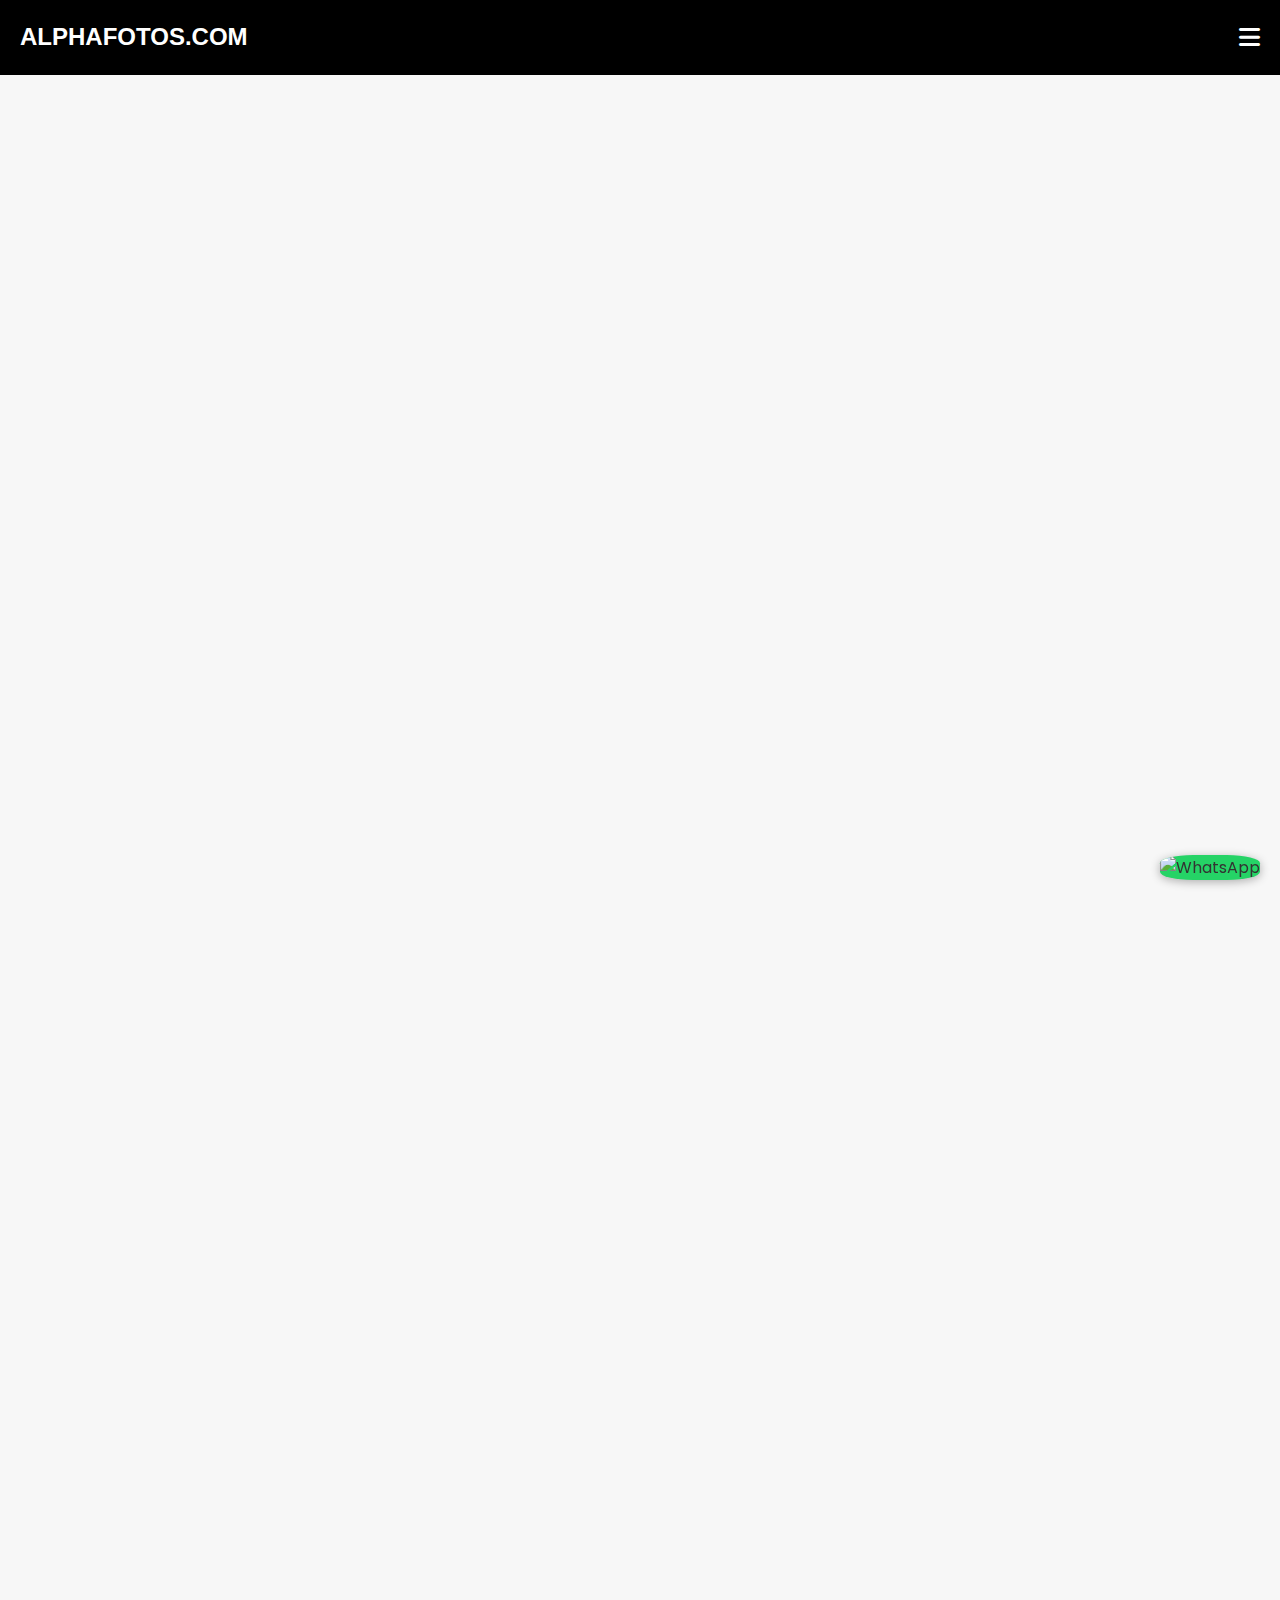
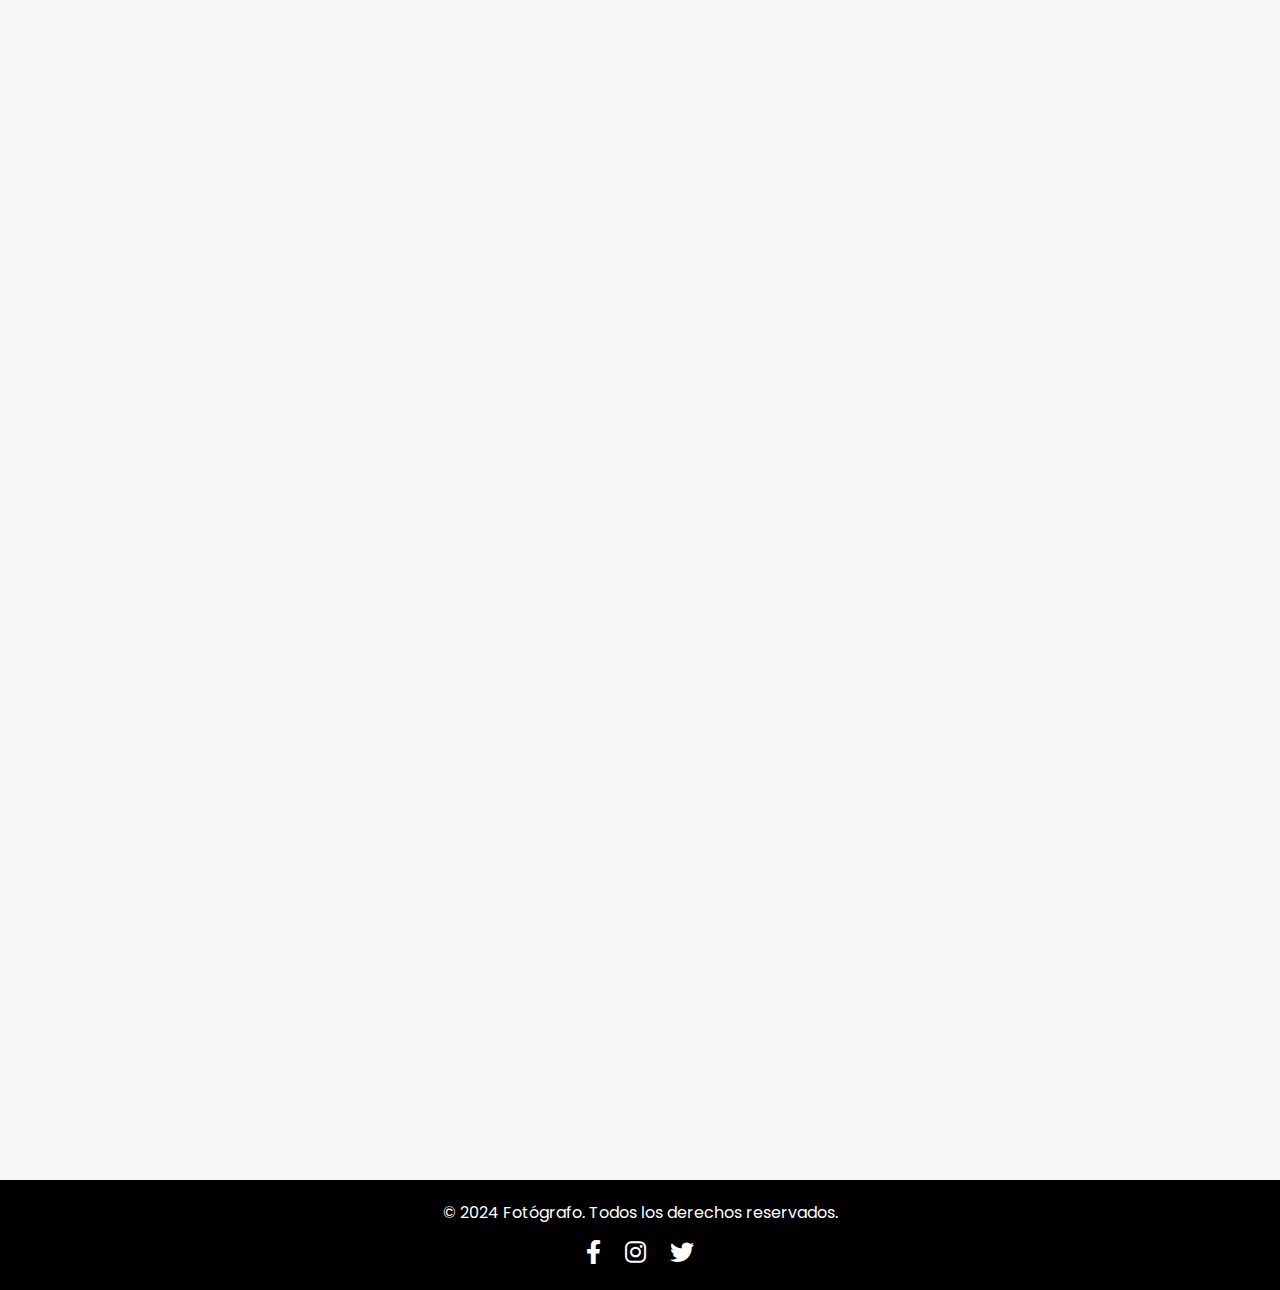
==== astro-paisajes.html @ 2329d7cf "Add files via upload" ====
<!DOCTYPE html>
<html lang="es">
<head>
    <meta charset="UTF-8">
    <meta name="viewport" content="width=device-width, initial-scale=1.0">
    <meta name="description" content="Portafolio de fotografía profesional que incluye bodas, XV años, estudio, embarazo, productos y más. Capturamos momentos únicos con un enfoque artístico.">
    <meta name="keywords" content="fotografía, bodas, XV años, embarazo, productos, portafolio, fotógrafo profesional">
    <meta name="author" content="Fotos Alpha">
    <title>Bodas - Portafolio de Fotografía</title>

    <!-- Cargar fuentes y estilos externos -->
    <link rel="preconnect" href="https://fonts.googleapis.com">
    <link rel="preconnect" href="https://fonts.gstatic.com" crossorigin>
    <link href="https://fonts.googleapis.com/css2?family=Poppins:wght@300;400;600;700&display=swap" rel="stylesheet">
    <link rel="stylesheet" href="https://cdnjs.cloudflare.com/ajax/libs/font-awesome/6.0.0-beta3/css/all.min.css">
    <link rel="stylesheet" href="styles.css">
</head>
<body>
    <header class="navbar">
        <div class="logo">
            <a href="index.html">ALPHAFOTOS.COM</a>
        </div>
        <div class="burger">
            <i class="fas fa-bars"></i>
        </div>
        <nav class="nav-menu">
            <ul>
                <li><a href="index.html">Home</a></li>
                <li><a href="index.html#about">Sobre mí</a></li>
                <li class="portfolio-dropdown">
                    <a href="javascript:void(0)">Portafolio</a>
                    <ul class="submenu">
                        <li><a href="bodas.html">Bodas</a></li>
                        <li><a href="xv.html">XV años</a></li>
                        <li><a href="estudio.html">Estudio</a></li>
                        <li><a href="pregnancy.html">Pregnancy</a></li>
                        <li><a href="productos.html">Productos</a></li>
                        <li><a href="Astro-Paisajes.html">Astro-Paisajes</a></li>
                    </ul>
                </li>
                <li><a href="index.html#contact">Contacto</a></li>
            </ul>
        </nav>
    </header>

    <section id="portfolio" class="portfolio-section">
        <h2 class="section-title">
            <p class="portfolio-intro">Aquí puedes ver una selección de mis trabajos más recientes en esta categoría.</p>
            Astro-Paisajes
        </h2>
        <div class="portfolio-gallery">
            <!-- 12 imágenes organizadas en 4 filas de 3 columnas -->
            <div class="portfolio-item"><img src="Soportes/Astro-Paisajes/Astro-Paisajes-01.jpg" alt="Astro-Paisajes 01"></div>
            <div class="portfolio-item"><img src="Soportes/Astro-Paisajes/Astro-Paisajes-02.jpg" alt="Astro-Paisajes 02"></div>
            <div class="portfolio-item"><img src="Soportes/Astro-Paisajes/Astro-Paisajes-03.jpg" alt="Astro-Paisajes 03"></div>
            <div class="portfolio-item"><img src="Soportes/Astro-Paisajes/Astro-Paisajes-04.jpg" alt="Astro-Paisajes 04"></div>
            <div class="portfolio-item"><img src="Soportes/Astro-Paisajes/Astro-Paisajes-05.jpg" alt="Astro-Paisajes 05"></div>
            <div class="portfolio-item"><img src="Soportes/Astro-Paisajes/Astro-Paisajes-06.jpg" alt="Astro-Paisajes 06"></div>
            <div class="portfolio-item"><img src="Soportes/Astro-Paisajes/Astro-Paisajes-07.jpg" alt="Astro-Paisajes 07"></div>
            <div class="portfolio-item"><img src="Soportes/Astro-Paisajes/Astro-Paisajes-08.jpg" alt="Astro-Paisajes 08"></div>
            <div class="portfolio-item"><img src="Soportes/Astro-Paisajes/Astro-Paisajes-09.jpg" alt="Astro-Paisajes 09"></div>
            <div class="portfolio-item"><img src="Soportes/Astro-Paisajes/Astro-Paisajes-10.jpg" alt="Astro-Paisajes 10"></div>
            <div class="portfolio-item"><img src="Soportes/Astro-Paisajes/Astro-Paisajes-11.jpg" alt="Astro-Paisajes 11"></div>
            <div class="portfolio-item"><img src="Soportes/Astro-Paisajes/Astro-Paisajes-12.jpg" alt="Astro-Paisajes 12"></div>
        </div>
    </section>

    <footer class="footer">
        <div class="container">
            <p>&copy; 2024 Fotógrafo. Todos los derechos reservados.</p>
            <div class="social-icons">
                <a href="#"><i class="fab fa-facebook-f"></i></a>
                <a href="#"><i class="fab fa-instagram"></i></a>
                <a href="#"><i class="fab fa-twitter"></i></a>
            </div>
        </div>
    </footer>

    <script src="script.js" defer></script>

    <!-- Botón de WhatsApp -->
    <a href="https://wa.me/573165327718?text=Hola%20quiero%20más%20información%20sobre%20tus%20servicios%20de%20fotografía." class="whatsapp-button" target="_blank">
        <img src="https://upload.wikimedia.org/wikipedia/commons/6/6b/WhatsApp.svg" alt="WhatsApp" />
    </a>
</body>
</html>
---- styles.css ----
/* Reset básico */
* {
    margin: 0;
    padding: 0;
    box-sizing: border-box;
}

body {
    font-family: 'Poppins', sans-serif;
    color: #333;
    background-color: #f7f7f7;
}

html {
    scroll-padding-top: 90px;
}

a {
    text-decoration: none;
    color: inherit;
}

/* Navegación */
.navbar {
    display: flex;
    justify-content: space-between;
    align-items: center;
    padding: 20px;
    background-color: #000;
    position: fixed;
    width: 100%;
    top: 0;
    z-index: 1000;
}

.navbar .logo a {
    font-family: 'Arial', sans-serif;
    color: #fff;
    font-size: 24px;
    font-weight: 700;
}

.burger {
    display: block;
    color: #fff;
    font-size: 24px;
    cursor: pointer;
}

.nav-menu {
    display: none;
    flex-direction: column;
    align-items: flex-start;
    background-color: #000;
    position: absolute;
    top: 70px;
    right: 20px;
    width: 250px;
    max-height: 400px;
    padding: 20px;
    border-radius: 8px;
    z-index: 999;
    overflow-y: auto;
}

.nav-menu.nav-active {
    display: flex;
}

.nav-menu ul {
    list-style: none;
    width: 100%;
}

.nav-menu ul li {
    margin: 7px 0;
}

.nav-menu ul li a {
    color: #fff;
    font-size: 20px;
    font-weight: 600;
    transition: color 0.3s;
}

.nav-menu ul li a:hover {
    color: #ddd;
}

/* Submenú */
.submenu {
    display: none;
    flex-direction: column;
    margin-top: 5px;
    padding-left: 10px;
}

.submenu li {
    margin: 5px 0;
}

.portfolio-dropdown > a:after {
    content: '▼';
    margin-left: 5px;
    font-size: 0.8em;
}

.portfolio-dropdown.nav-active .submenu {
    display: flex;
}

.submenu li a {
    font-size: 10px;
    padding: 3px 0;
}

/* Sección de héroe */
#hero {
    position: relative;
    text-align: center;
    color: white;
    height: 100vh;
    overflow: hidden;
}

.video-background {
    position: absolute;
    top: 0;
    left: 0;
    width: 100%;
    height: 100%;
    z-index: -1;
}

#bg-video {
    width: 100%;
    height: 100%;
    object-fit: cover;
}

/* Content on top of the video */
.hero-content {
    position: absolute;
    top: 50%;
    left: 50%;
    transform: translate(-50%, -50%);
    text-align: center;
    color: white;
    z-index: 1;
}

.hero-title {
    font-size: 3rem;
    margin-bottom: 20px;
}

.hero-subtitle {
    font-size: 1.5rem;
    margin-bottom: 30px;
}

.btn-primary, .btn-secondary {
    padding: 10px 20px;
    background-color: #007bff;
    color: white;
    text-decoration: none;
    border-radius: 5px;
    font-size: 1.2rem;
    transition: transform 0.3s, background-color 0.3s;
}

.btn-primary:hover, .btn-secondary:hover {
    transform: translateY(-3px);
    background-color: #333;
    color: #fff;
}

/* Animaciones */
@keyframes fadeIn {
    from { opacity: 0; transform: translateY(20px); }
    to { opacity: 1; transform: translateY(0); }
}

/* Sección Sobre mí */
.about-section {
    padding: 50px 20px;
    background-color: #f7f7f7;
}

.about-container {
    display: flex;
    align-items: center;
    gap: 50px;
}

.about-content h2 {
    font-size: 2.5em;
    margin-bottom: 20px;
}

.about-content p {
    font-size: 1.2em;
    text-align: justify;
    margin-bottom: 20px;
}

.about-image img {
    width: 100%;
    border-radius: 10px;
    box-shadow: 0 0 20px rgba(0, 0, 0, 0.1);
}

img {
    -webkit-user-drag: none; 
    -moz-user-drag: none;    
    -o-user-drag: none;      
    user-select: none;       
}

/* Sección Portafolio */

.portfolio-category h2 {
    margin-bottom: 20px;
    font-size: 1.75rem;
    color: #333;
}

.portfolio-section {
    padding: 100px 20px;
    text-align: center;
}

.portfolio-category {
    margin: 50px 0;
    text-align: center;
}

.portfolio-category img {
    width: 80%;
    border-radius: 10px;
    transition: transform 0.5s ease;
    max-width: 500px;
}

.portfolio-category img:hover {
    transform: scale(1.05);
}

.portfolio-gallery {
    display: grid;
    grid-template-columns: repeat(3, 1fr);
    gap: 20px;
    margin-top: 50px;
    justify-content: center;
}

.portfolio-item {
    position: relative;
    overflow: hidden;
    border-radius: 10px;
}

.portfolio-item img {
    width: 100%;
    display: block;
    transition: transform 0.3s ease;
}

.portfolio-item:hover img {
    transform: scale(1.05);
}

/* Sección de contacto */
.contact-section {
    padding: 100px 20px;
    background-color: #f7f7f7;
}

.form-group {
    margin-bottom: 20px;
}

.form-group label {
    display: block;
    font-weight: 600;
    margin-bottom: 5px;
}

.form-group input, .form-group textarea {
    width: 100%;
    padding: 15px;
    border-radius: 5px;
    border: 1px solid #ccc;
    font-size: 1em;
}

.form-group textarea {
    height: 150px;
}

/* Footer */
.footer {
    background-color: #000;
    color: white;
    padding: 20px 0;
    text-align: center;
}

.footer p {
    margin: 0;
}

.footer .social-icons {
    margin-top: 10px;
}

.footer .social-icons a {
    margin: 0 10px;
    color: white;
    font-size: 24px;
    transition: color 0.3s;
}

.footer .social-icons a:hover {
    color: #ddd;
}

/* Media Queries para Ajustes Móviles */
@media (max-width: 768px) {
    .navbar .burger {
        display: block;
    }

    .nav-menu {
        display: none;
        flex-direction: column;
        align-items: flex-start;
        background-color: #000;
        position: absolute;
        top: 70px;
        right: 20px;
        width: 250px;
        max-height: 400px;
        padding: 20px;
        border-radius: 8px;
        z-index: 999;
        overflow-y: auto;
    }

    .nav-menu.nav-active {
        display: flex;
    }

    .nav-menu ul {
        list-style: none;
        width: 100%;
    }

    .nav-menu ul li {
        margin: 5px 0;
    }

    .nav-menu ul li a {
        color: #fff;
        font-size: 20px;
        font-weight: 600;
        transition: color 0.3s;
    }

    .nav-menu ul li a:hover {
        color: #ddd;
    }

    .submenu li a {
        font-size: 10px;
        padding: 3px 0;
    }
}

/* Animation on link click */
a:active {
    color: #f39c12;
    transform: scale(0.98);
}

/* Fade-in effect for sections */
@keyframes fadeInSection {
    from { opacity: 0; transform: translateY(20px); }
    to { opacity: 1; transform: translateY(0); }
}

section {
    opacity: 0;
    animation: fadeInSection 1s ease-in-out forwards;
    animation-delay: 0.2s;
}

section:nth-child(even) {
    animation-delay: 0.4s;
}

/* Botón de WhatsApp */
.whatsapp-button {
    position: fixed;
    bottom: 20px;
    right: 20px;
    z-index: 1000;
    cursor: pointer;
}

.whatsapp-button img {
    width: 50px;
    height: 50px;
    border-radius: 33%;
    box-shadow: 0px 2px 10px rgba(0, 0, 0, 0.3);
    transition: transform 0.3s, box-shadow 0.3s;
    background-color: #25D366;
}

.whatsapp-button img:hover {
    transform: scale(1.1);
    box-shadow: 0px 4px 12px rgba(0, 0, 0, 0.4);
}
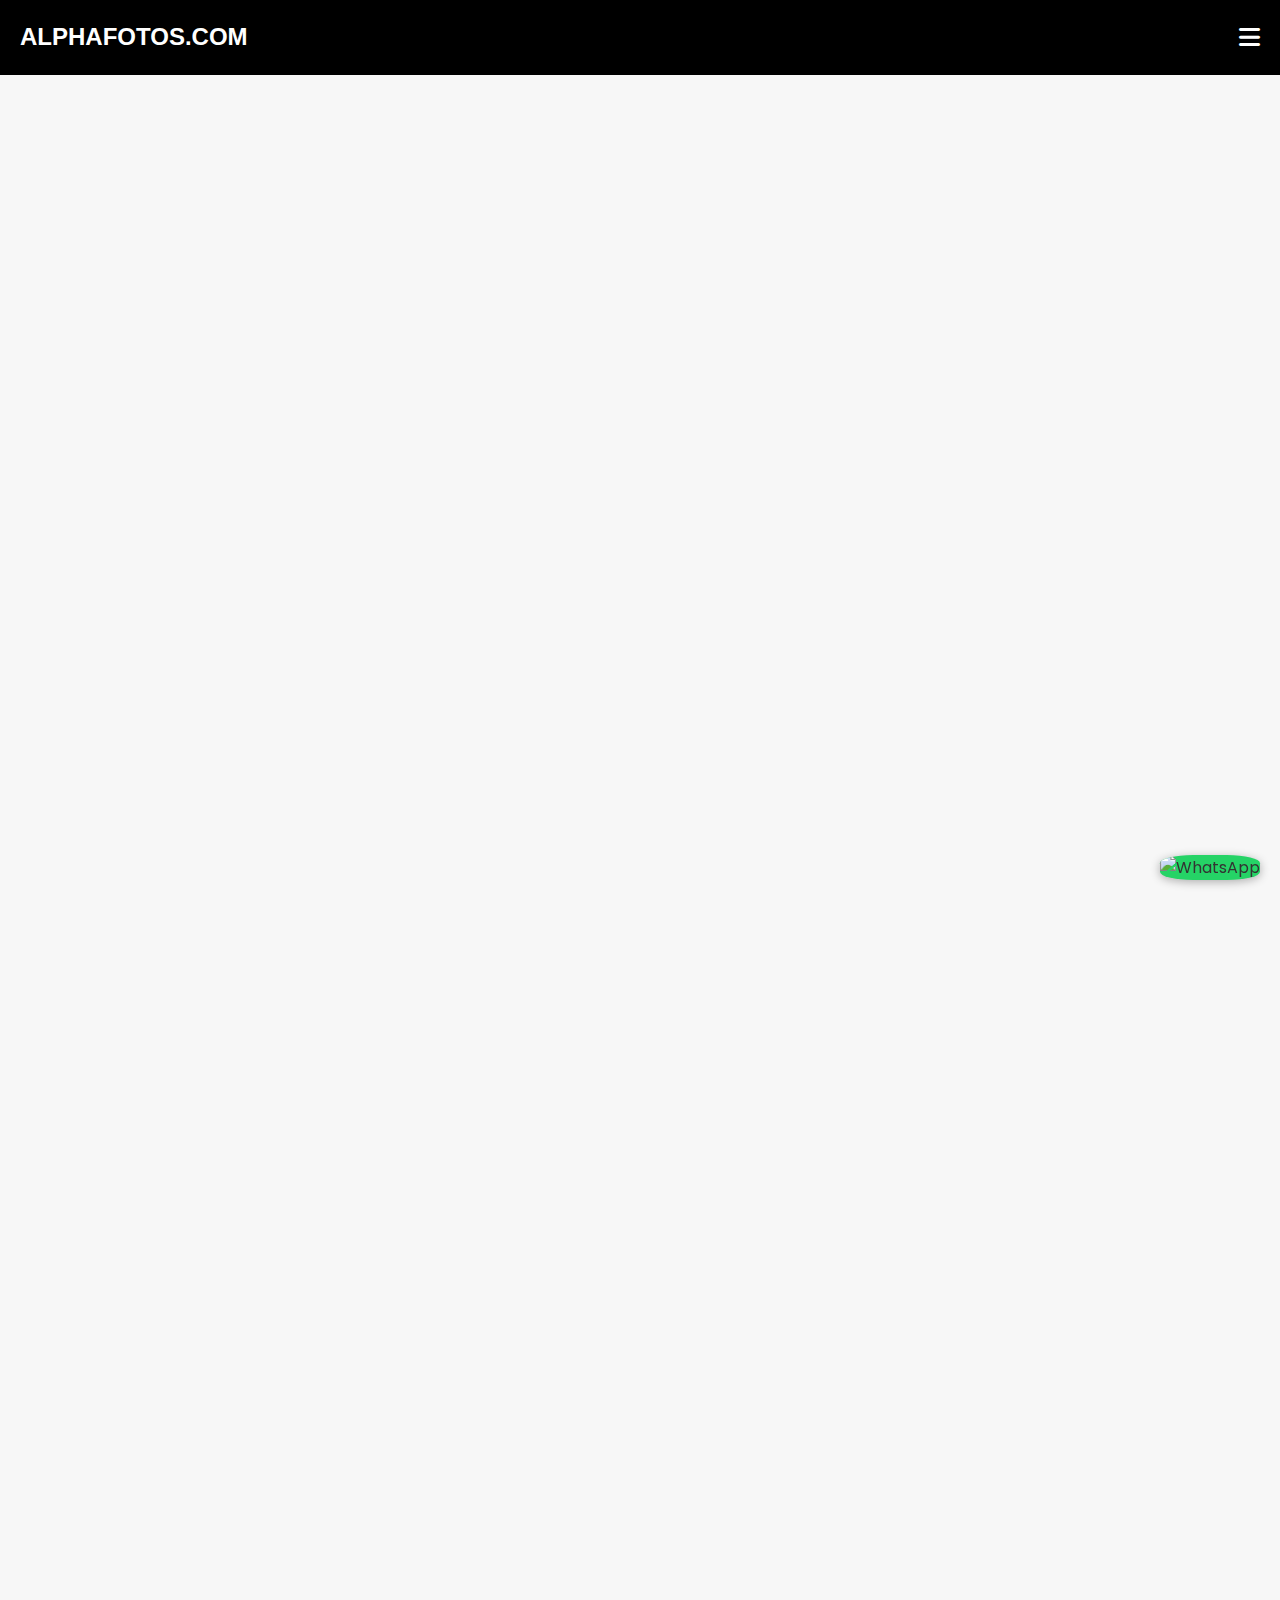
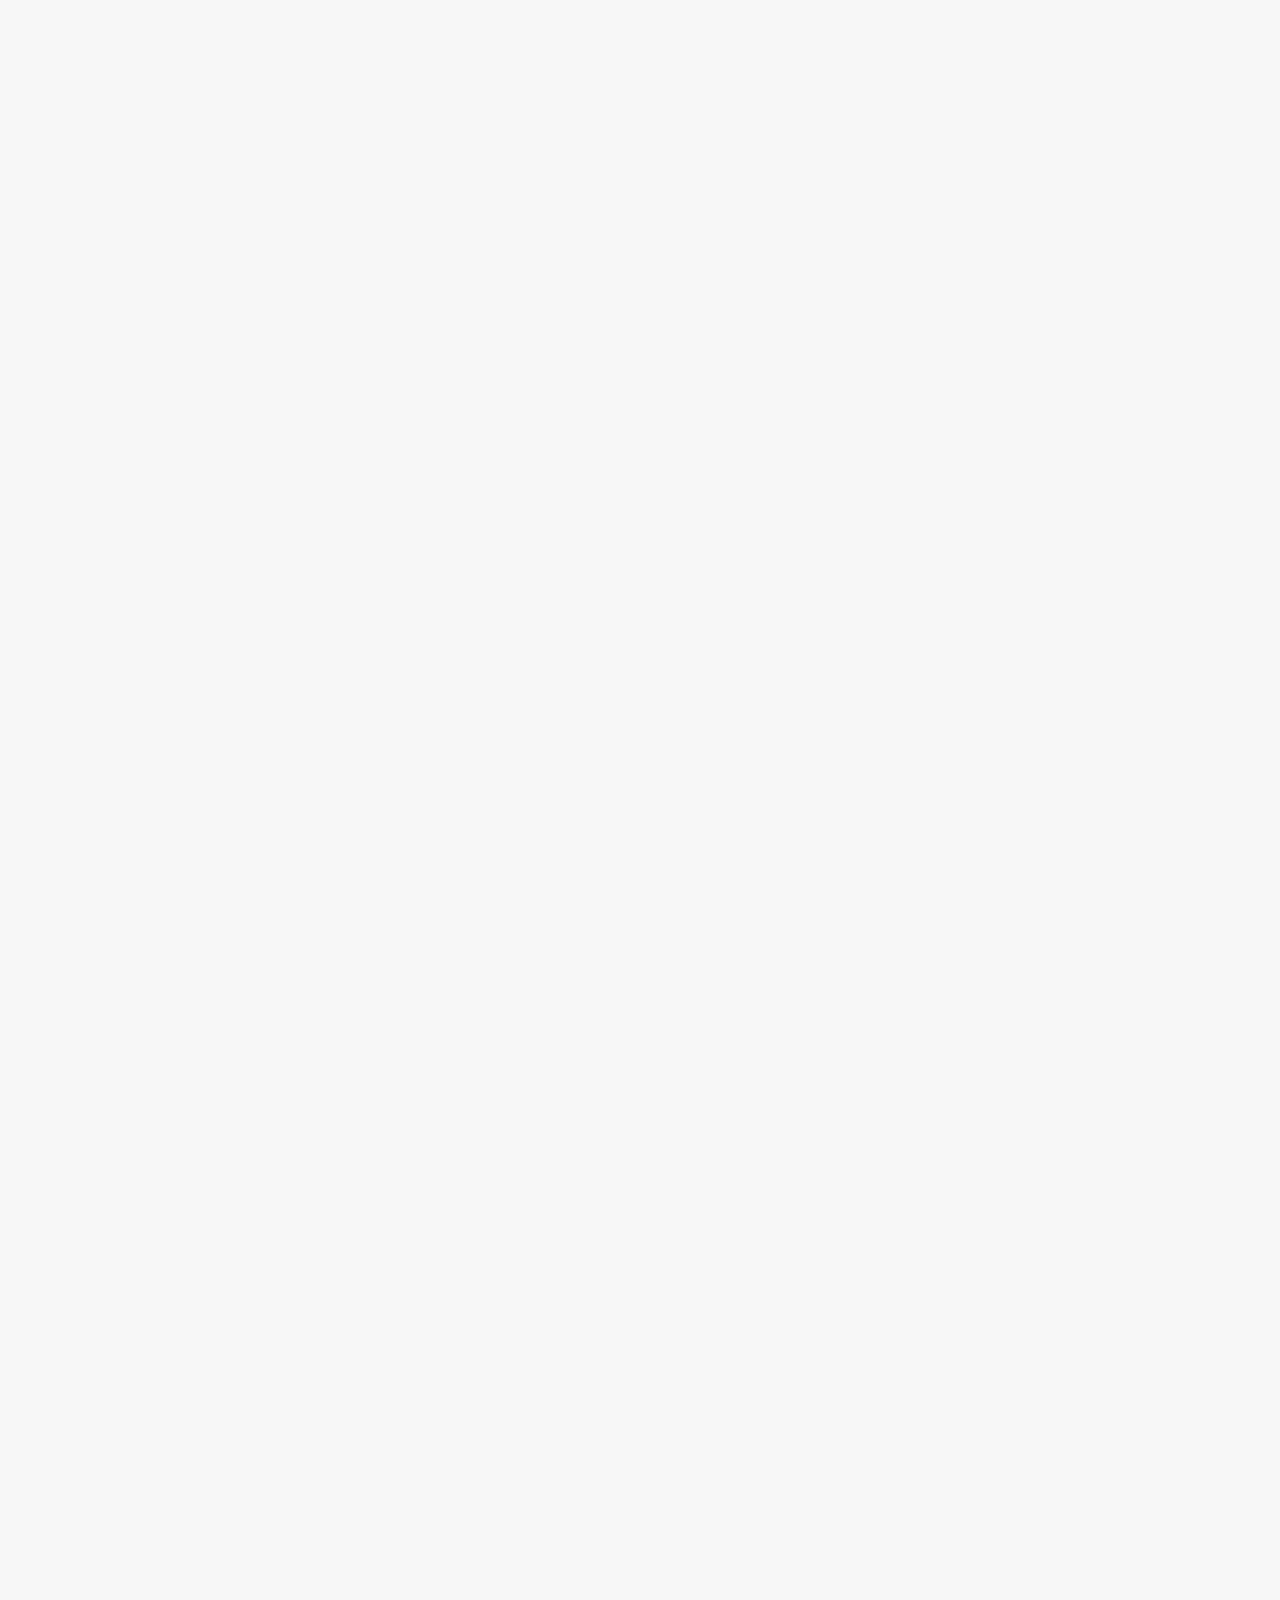
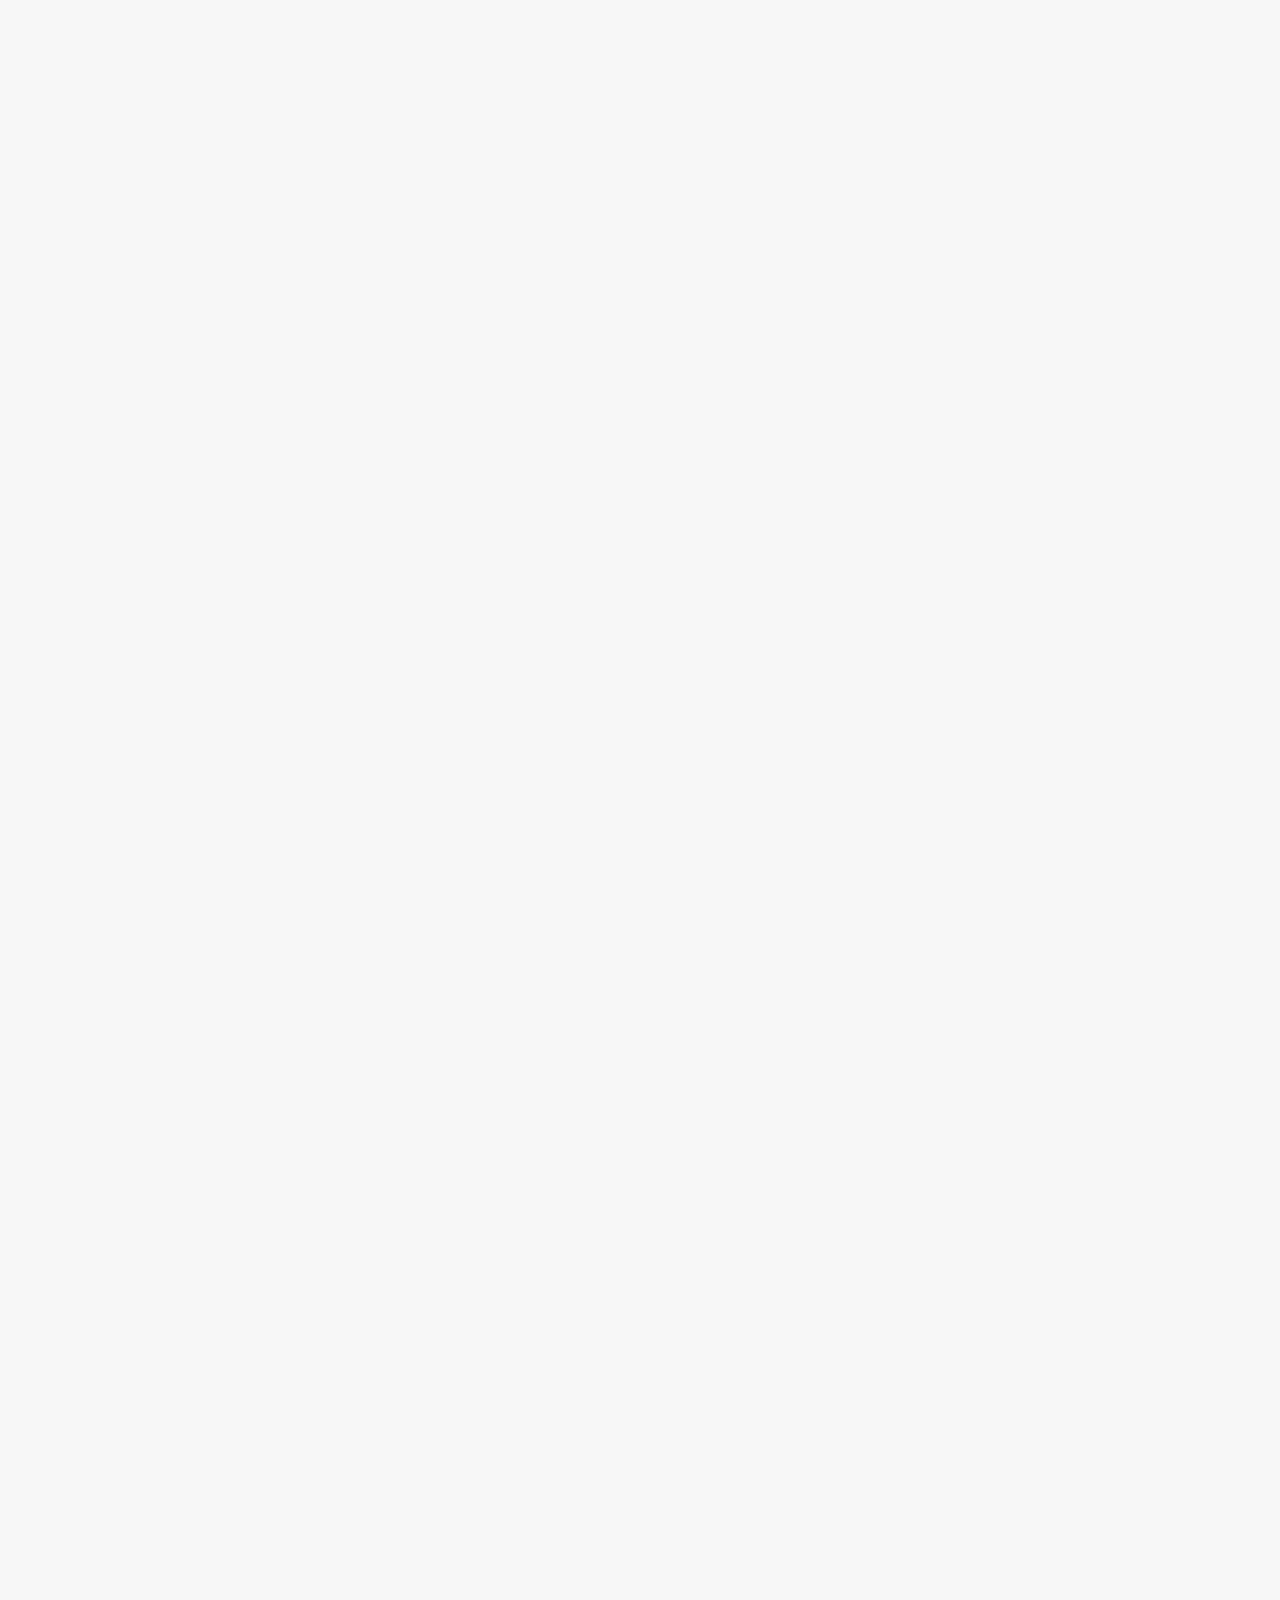
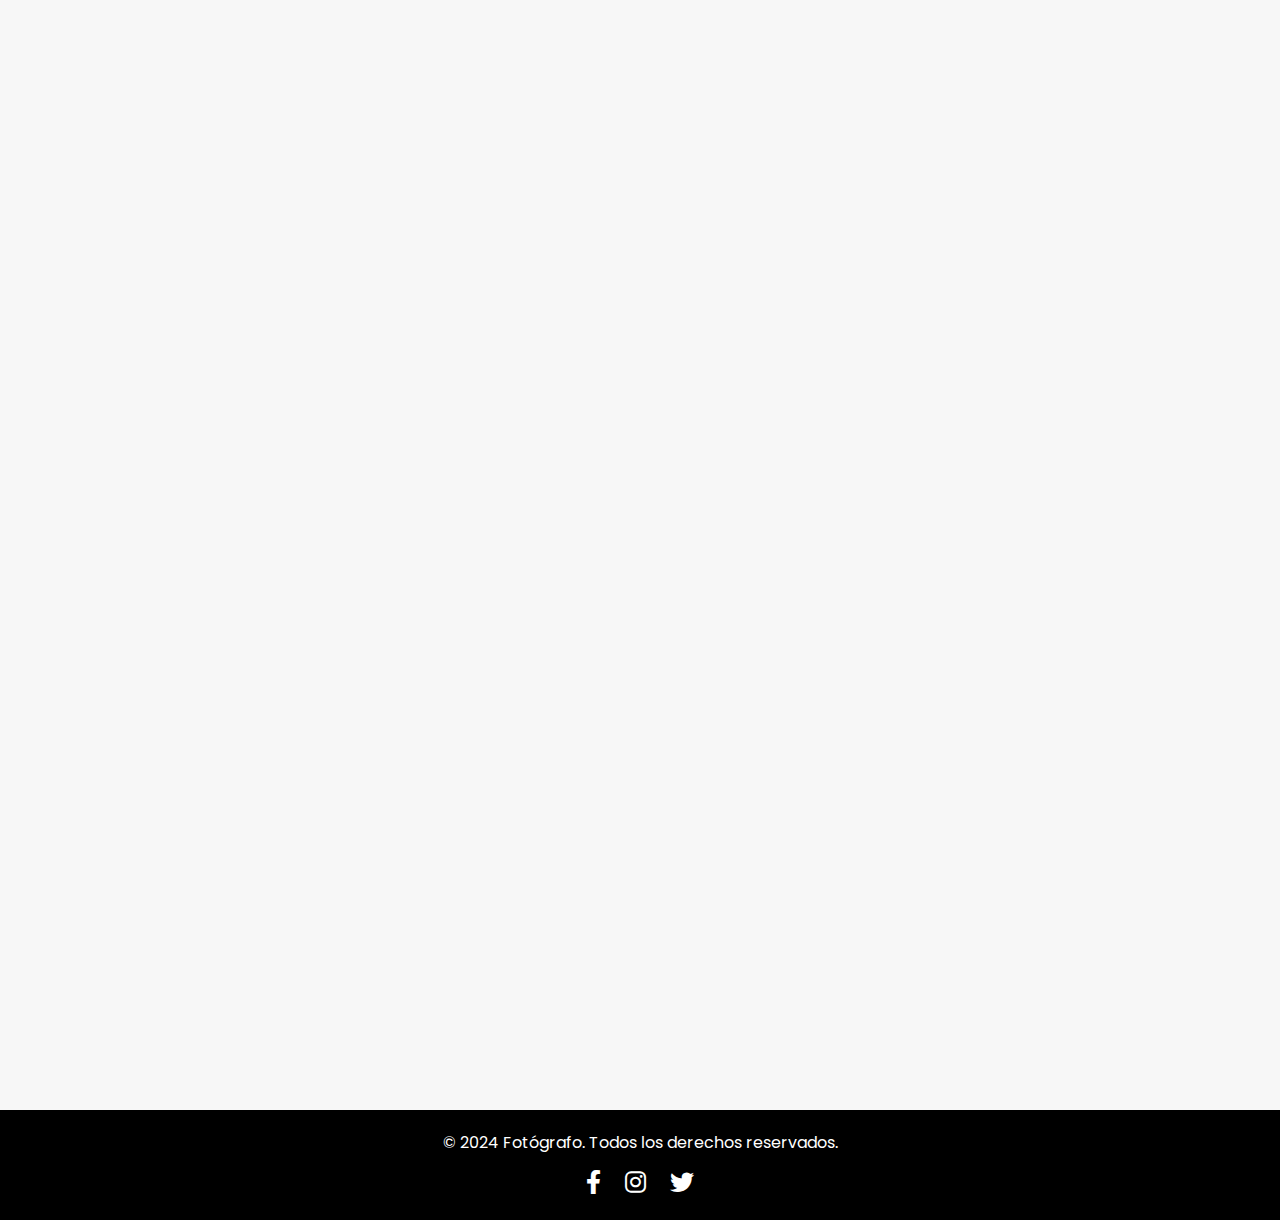
==== commit 34788ade: "Add files via upload" ====
--- a/astro-paisajes.html
+++ b/astro-paisajes.html
@@ -35,7 +35,7 @@
                         <li><a href="estudio.html">Estudio</a></li>
                         <li><a href="pregnancy.html">Pregnancy</a></li>
                         <li><a href="productos.html">Productos</a></li>
-                        <li><a href="Astro-Paisajes.html">Astro-Paisajes</a></li>
+                        <li><a href="astro-paisajes.html">Astro-Paisajes</a></li>
                     </ul>
                 </li>
                 <li><a href="index.html#contact">Contacto</a></li>
@@ -79,7 +79,7 @@
     <script src="script.js" defer></script>
 
     <!-- Botón de WhatsApp -->
-    <a href="https://wa.me/573165327718?text=Hola%20quiero%20más%20información%20sobre%20tus%20servicios%20de%20fotografía." class="whatsapp-button" target="_blank">
+    <a href="https://wa.me/573142357097?text=Hola%20quiero%20más%20información%20sobre%20tus%20servicios%20de%20fotografía." class="whatsapp-button" target="_blank">
         <img src="https://upload.wikimedia.org/wikipedia/commons/6/6b/WhatsApp.svg" alt="WhatsApp" />
     </a>
 </body>
--- a/styles.css
+++ b/styles.css
@@ -45,6 +45,23 @@
     color: #fff;
     font-size: 24px;
     cursor: pointer;
+    z-index: 1001;
+    transition: transform 0.3s ease;
+}
+
+.burger.active i {
+    content: '\f00d';
+    font-family: "Font Awesome 5 Free";
+}
+
+.burger i {
+    transition: transform 0.3s ease;
+}
+
+@media (max-width: 768px) {
+    .burger.active i {
+        transform: rotate(90deg);
+    }
 }
 
 .nav-menu {
@@ -53,10 +70,10 @@
     align-items: flex-start;
     background-color: #000;
     position: absolute;
-    top: 70px;
-    right: 20px;
-    width: 250px;
-    max-height: 400px;
+    top: 50px;
+    right: 0px;
+    width: 230px;
+    max-height: 470px;
     padding: 20px;
     border-radius: 8px;
     z-index: 999;
@@ -138,7 +155,6 @@
     object-fit: cover;
 }
 
-/* Content on top of the video */
 .hero-content {
     position: absolute;
     top: 50%;
@@ -175,10 +191,27 @@
     color: #fff;
 }
 
-/* Animaciones */
-@keyframes fadeIn {
-    from { opacity: 0; transform: translateY(20px); }
-    to { opacity: 1; transform: translateY(0); }
+/* Animaciones para imágenes */
+.fade-in {
+    opacity: 0;
+    transform: translateY(30px) scale(0.8); /* Aumentamos el desplazamiento y el scale */
+    transition: transform 0.6s ease-out, opacity 0.6s ease-out; /* Reducimos el tiempo de transición */
+}
+
+.fade-in.visible {
+    opacity: 1;
+    transform: translateY(0) scale(1); /* Efecto más notable */
+}
+
+@media (max-width: 768px) {
+    .fade-in {
+        transform: translateX(-50px) scale(0.5); /* Desplazamiento horizontal en móviles */
+        transition: transform 0.6s ease-out, opacity 0.6s ease-out; /* Mayor duración para que sea más perceptible */
+    }
+
+    .fade-in.visible {
+        transform: translateX(0) scale(1);
+    }
 }
 
 /* Sección Sobre mí */
@@ -238,17 +271,12 @@
 .portfolio-category img {
     width: 80%;
     border-radius: 10px;
-    transition: transform 0.5s ease;
     max-width: 500px;
-}
-
-.portfolio-category img:hover {
-    transform: scale(1.05);
 }
 
 .portfolio-gallery {
     display: grid;
-    grid-template-columns: repeat(3, 1fr);
+    grid-template-columns: repeat(2, 1fr);
     gap: 20px;
     margin-top: 50px;
     justify-content: center;
@@ -337,10 +365,10 @@
         align-items: flex-start;
         background-color: #000;
         position: absolute;
-        top: 70px;
-        right: 20px;
-        width: 250px;
-        max-height: 400px;
+        top: 50px;
+        right: 0px;
+        width: 220px;
+        max-height: 450px;
         padding: 20px;
         border-radius: 8px;
         z-index: 999;
@@ -391,7 +419,7 @@
 
 section {
     opacity: 0;
-    animation: fadeInSection 1s ease-in-out forwards;
+    animation: fadeInSection 1.5s ease-in-out forwards;
     animation-delay: 0.2s;
 }
 
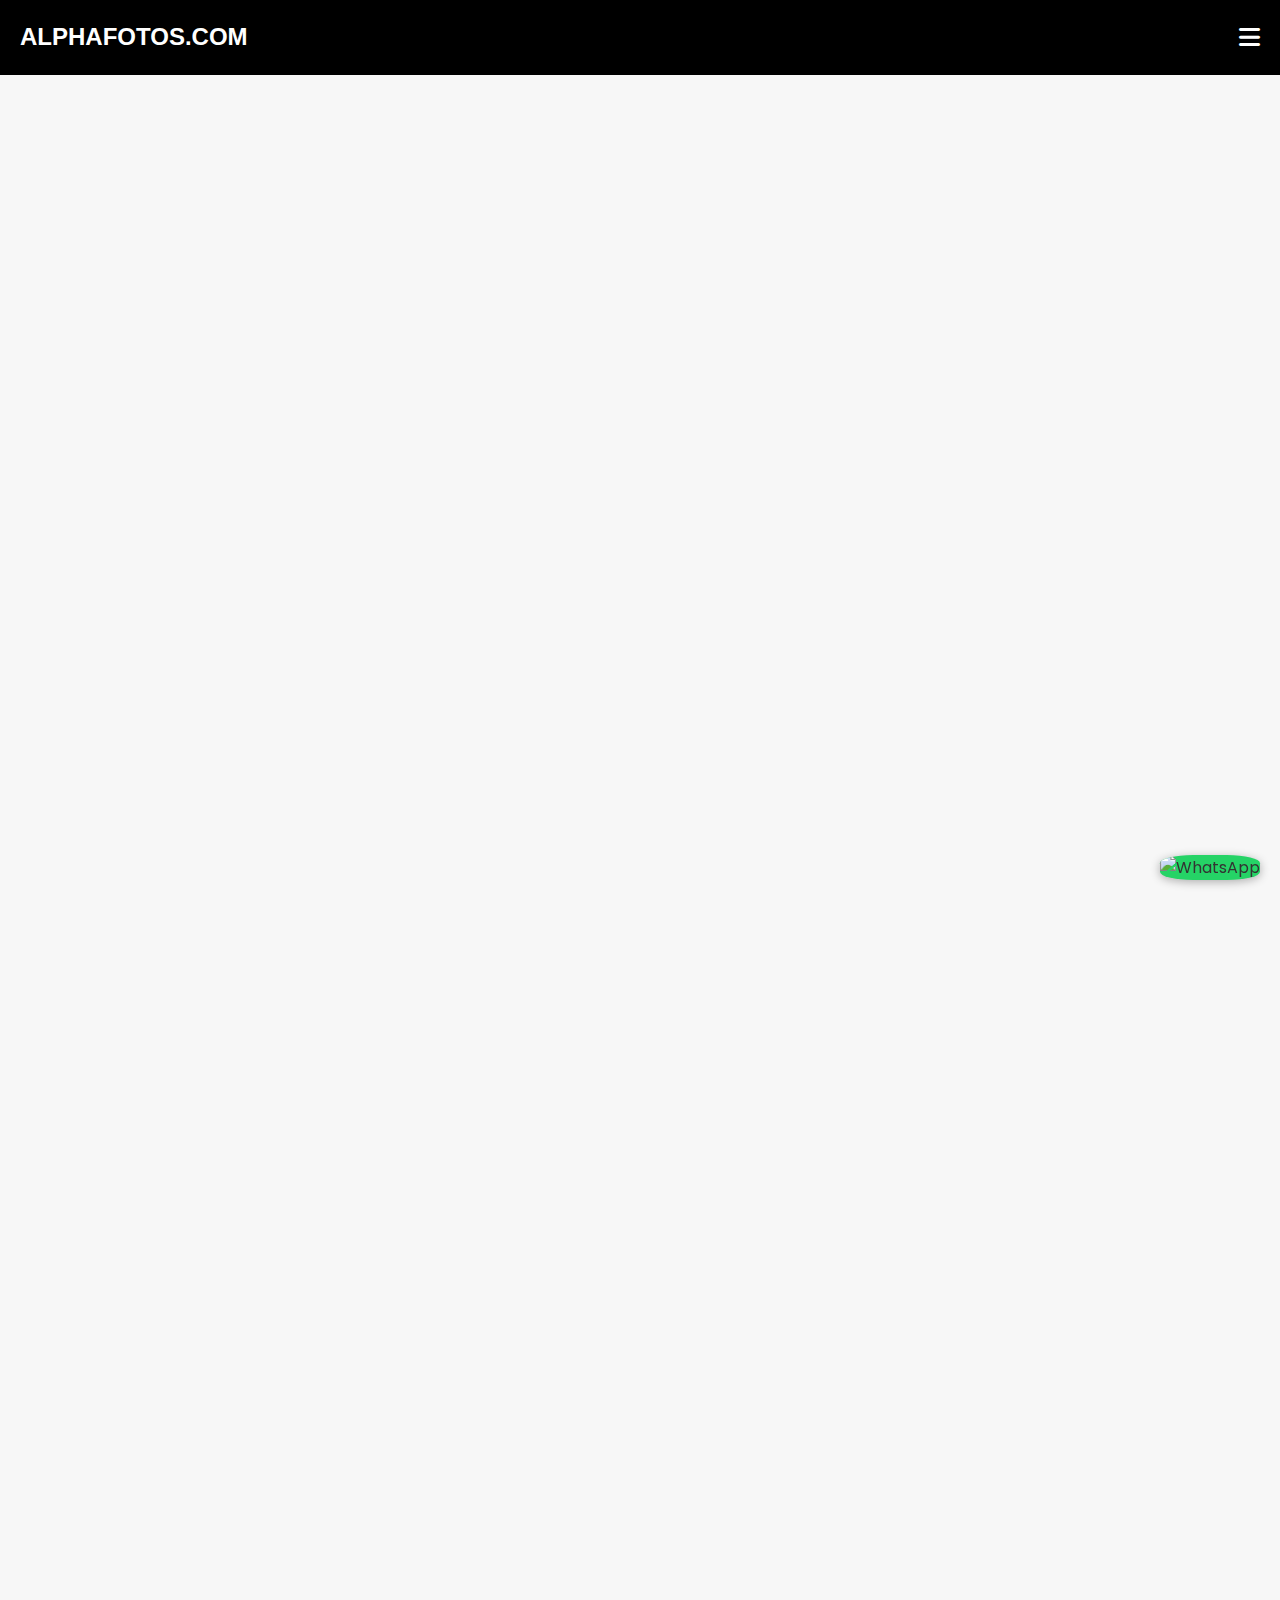
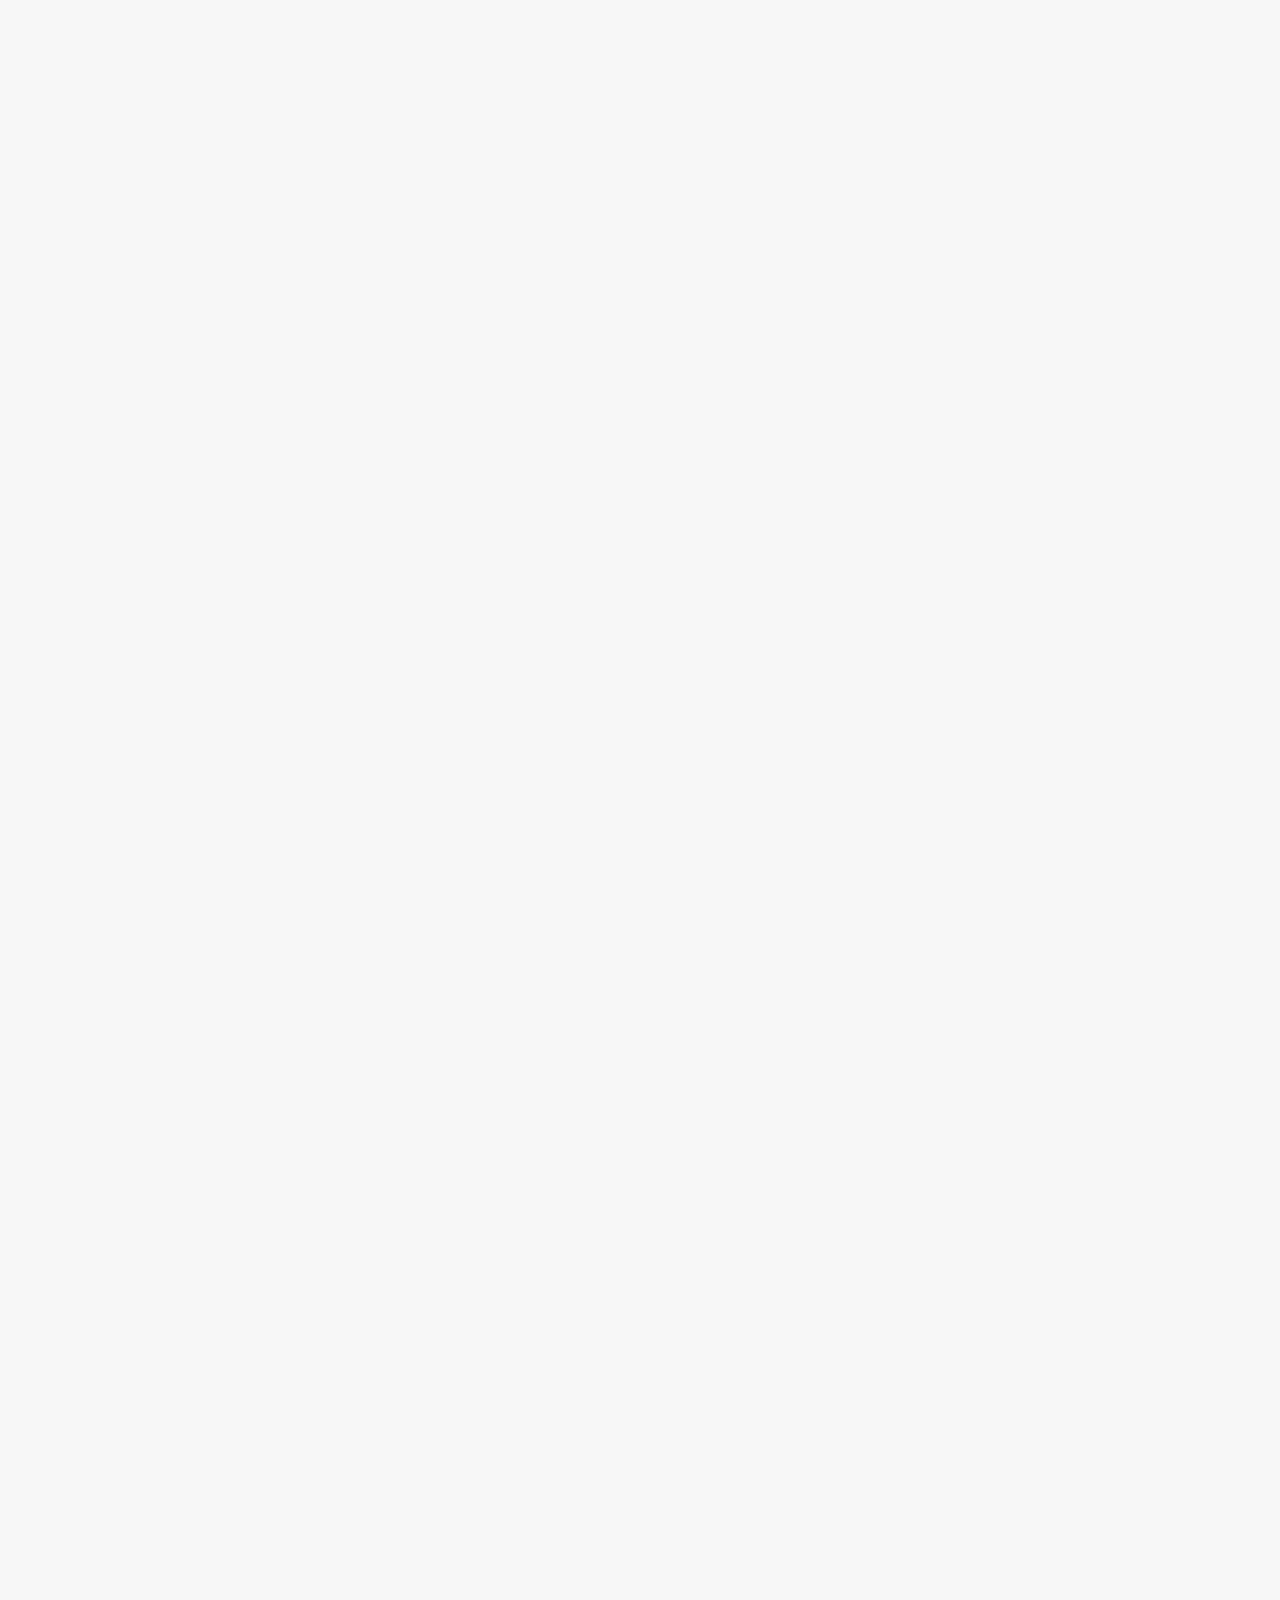
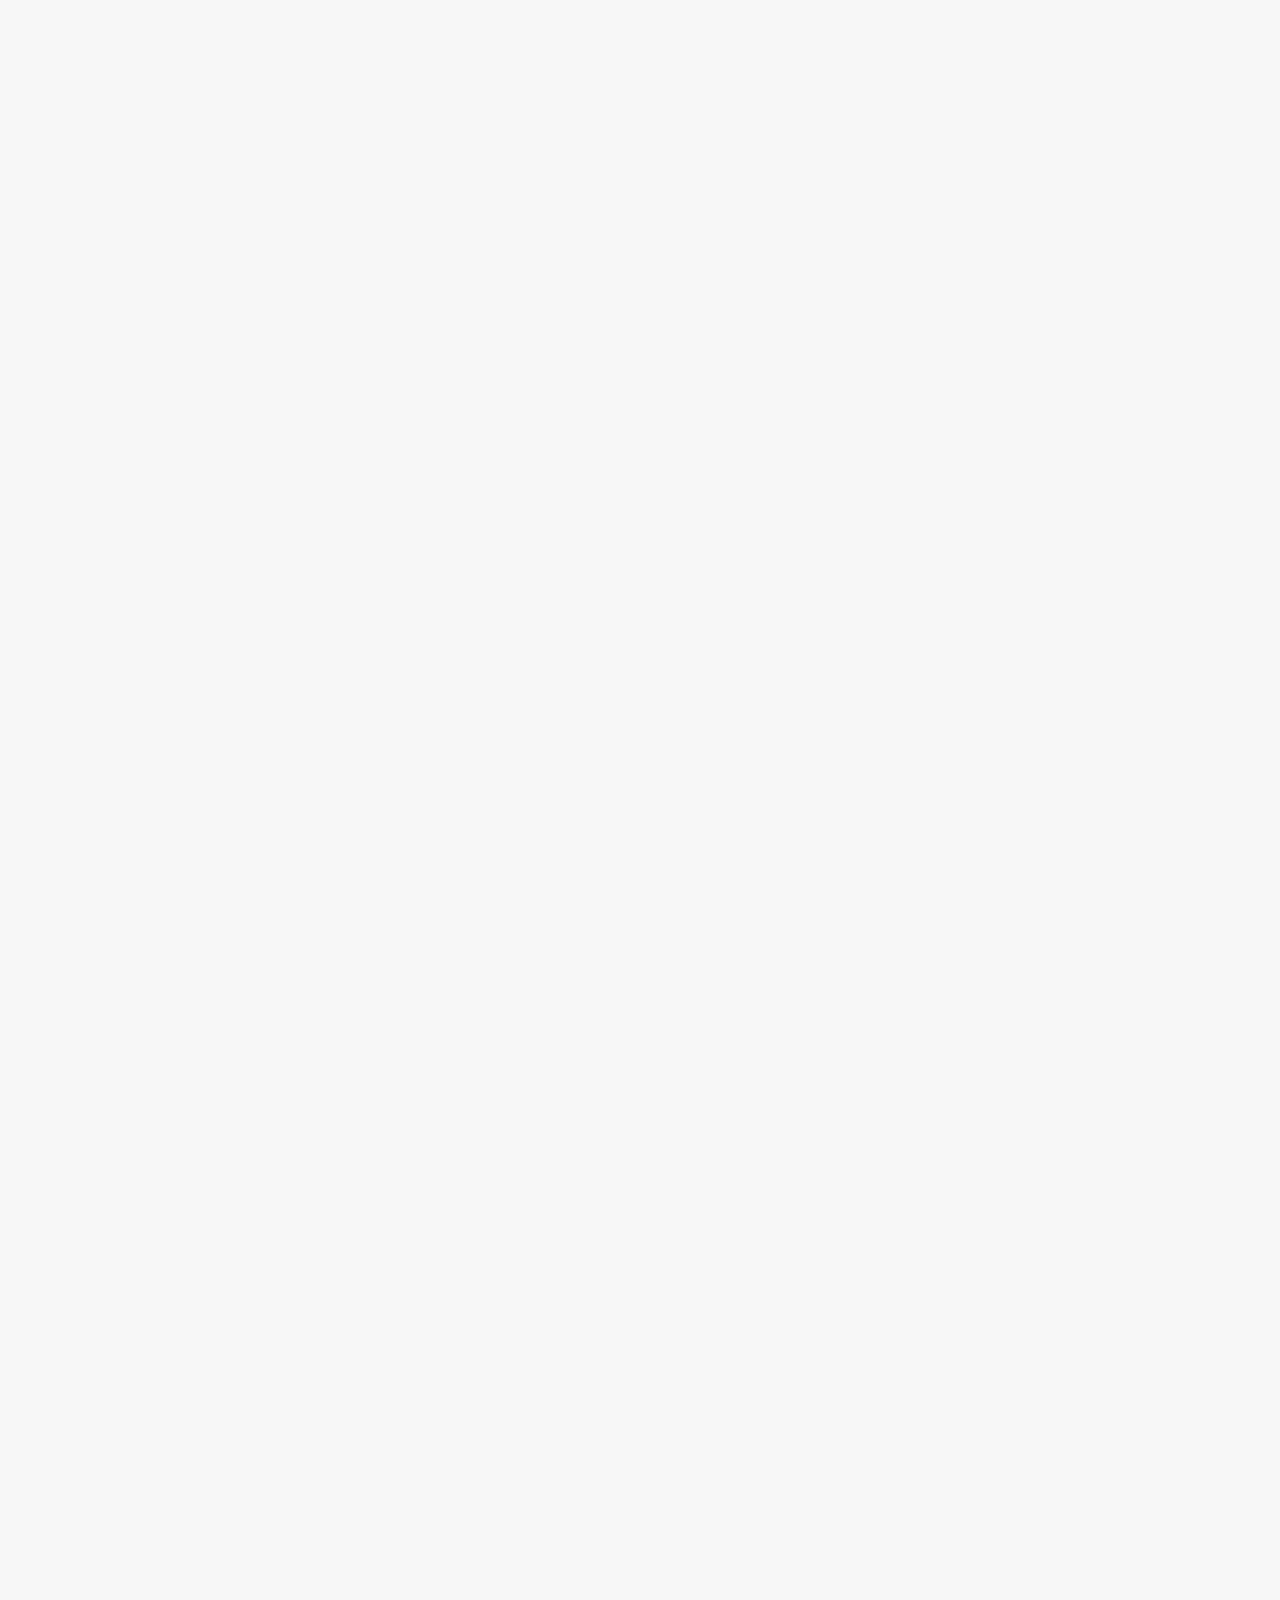
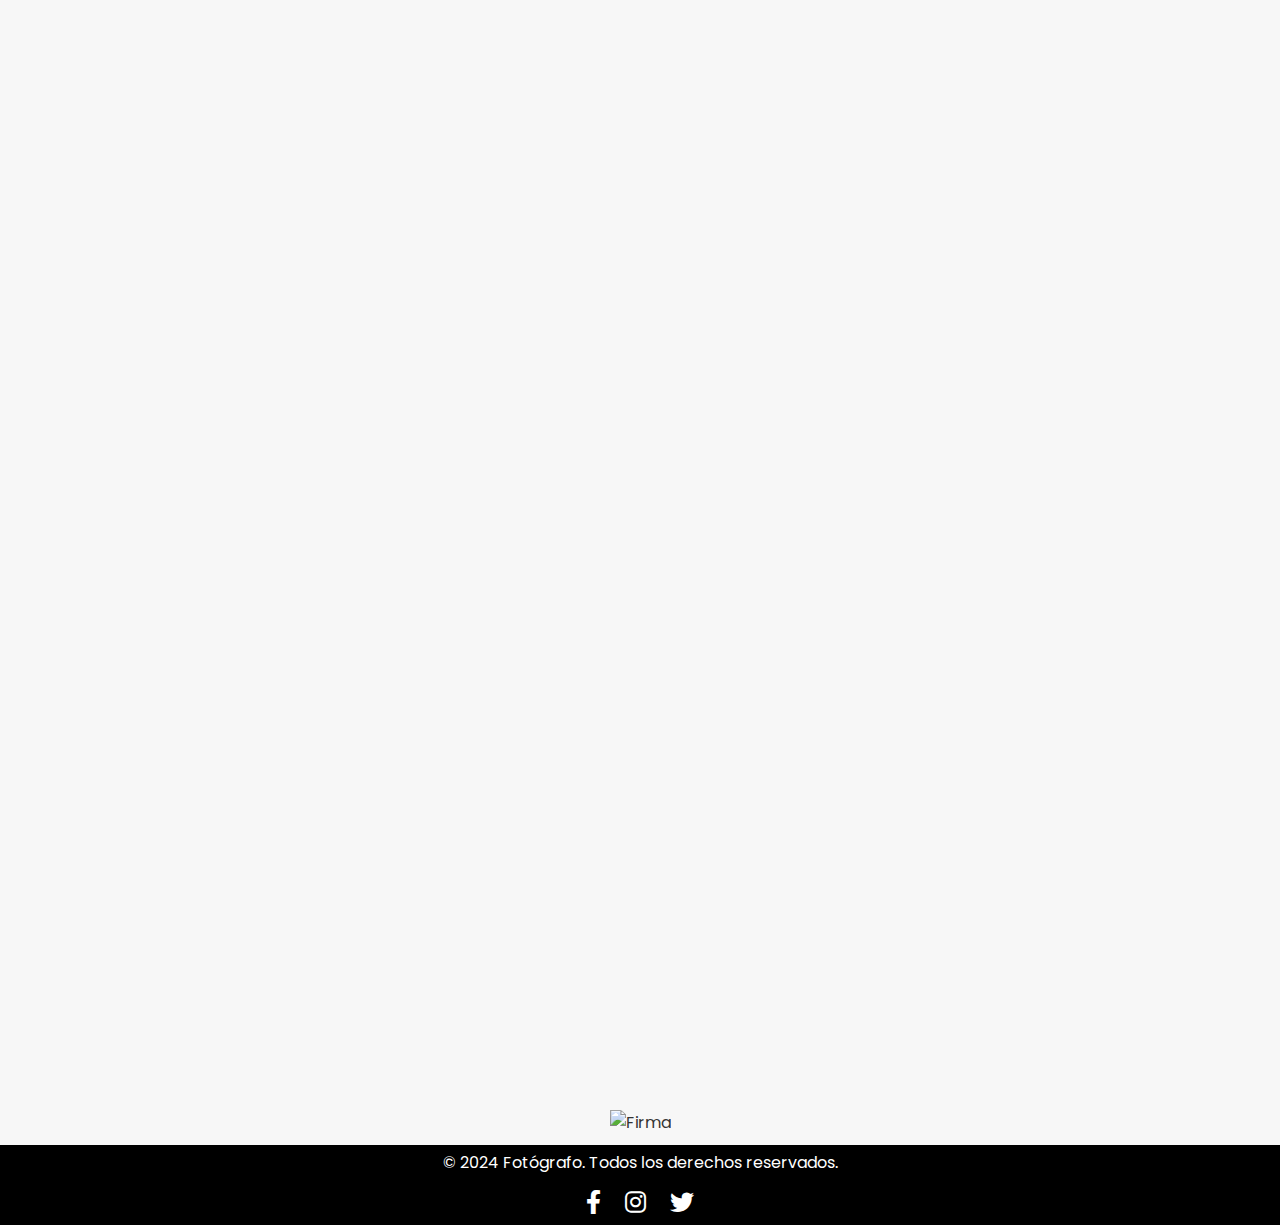
==== commit 83193270: "Add files via upload" ====
--- a/astro-paisajes.html
+++ b/astro-paisajes.html
@@ -31,6 +31,7 @@
                     <a href="javascript:void(0)">Portafolio</a>
                     <ul class="submenu">
                         <li><a href="bodas.html">Bodas</a></li>
+                        <li><a href="retratos.html">Retratos</a></li>
                         <li><a href="xv.html">XV años</a></li>
                         <li><a href="estudio.html">Estudio</a></li>
                         <li><a href="pregnancy.html">Pregnancy</a></li>
@@ -65,6 +66,10 @@
         </div>
     </section>
 
+    <div class="signature">
+        <img src="Soportes/Firmas/Black_Firma.png" alt="Firma">
+    </div>
+
     <footer class="footer">
         <div class="container">
             <p>&copy; 2024 Fotógrafo. Todos los derechos reservados.</p>
@@ -79,7 +84,7 @@
     <script src="script.js" defer></script>
 
     <!-- Botón de WhatsApp -->
-    <a href="https://wa.me/573142357097?text=Hola%20quiero%20más%20información%20sobre%20tus%20servicios%20de%20fotografía." class="whatsapp-button" target="_blank">
+    <a href="https://wa.me/573142357097?text=Hola,%20quiero%20más%20información%20sobre%20tus%20servicios%20de%20fotografía." class="whatsapp-button" target="_blank">
         <img src="https://upload.wikimedia.org/wikipedia/commons/6/6b/WhatsApp.svg" alt="WhatsApp" />
     </a>
 </body>
--- a/styles.css
+++ b/styles.css
@@ -73,7 +73,7 @@
     top: 50px;
     right: 0px;
     width: 230px;
-    max-height: 470px;
+    max-height: 490px;
     padding: 20px;
     border-radius: 8px;
     z-index: 999;
@@ -326,11 +326,21 @@
     height: 150px;
 }
 
+.signature {
+    text-align: center; /* Centra la imagen horizontalmente */
+    margin-bottom: 10px; /* Añade espacio entre la firma y el footer */
+}
+
+.signature img {
+    max-width: 450px; /* Ajusta el tamaño de la imagen según sea necesario */
+    height: auto; /* Mantiene la proporción de la imagen */
+}
+
 /* Footer */
 .footer {
     background-color: #000;
     color: white;
-    padding: 20px 0;
+    padding: 5px 0;
     text-align: center;
 }
 
@@ -368,7 +378,7 @@
         top: 50px;
         right: 0px;
         width: 220px;
-        max-height: 450px;
+        max-height: 480px;
         padding: 20px;
         border-radius: 8px;
         z-index: 999;
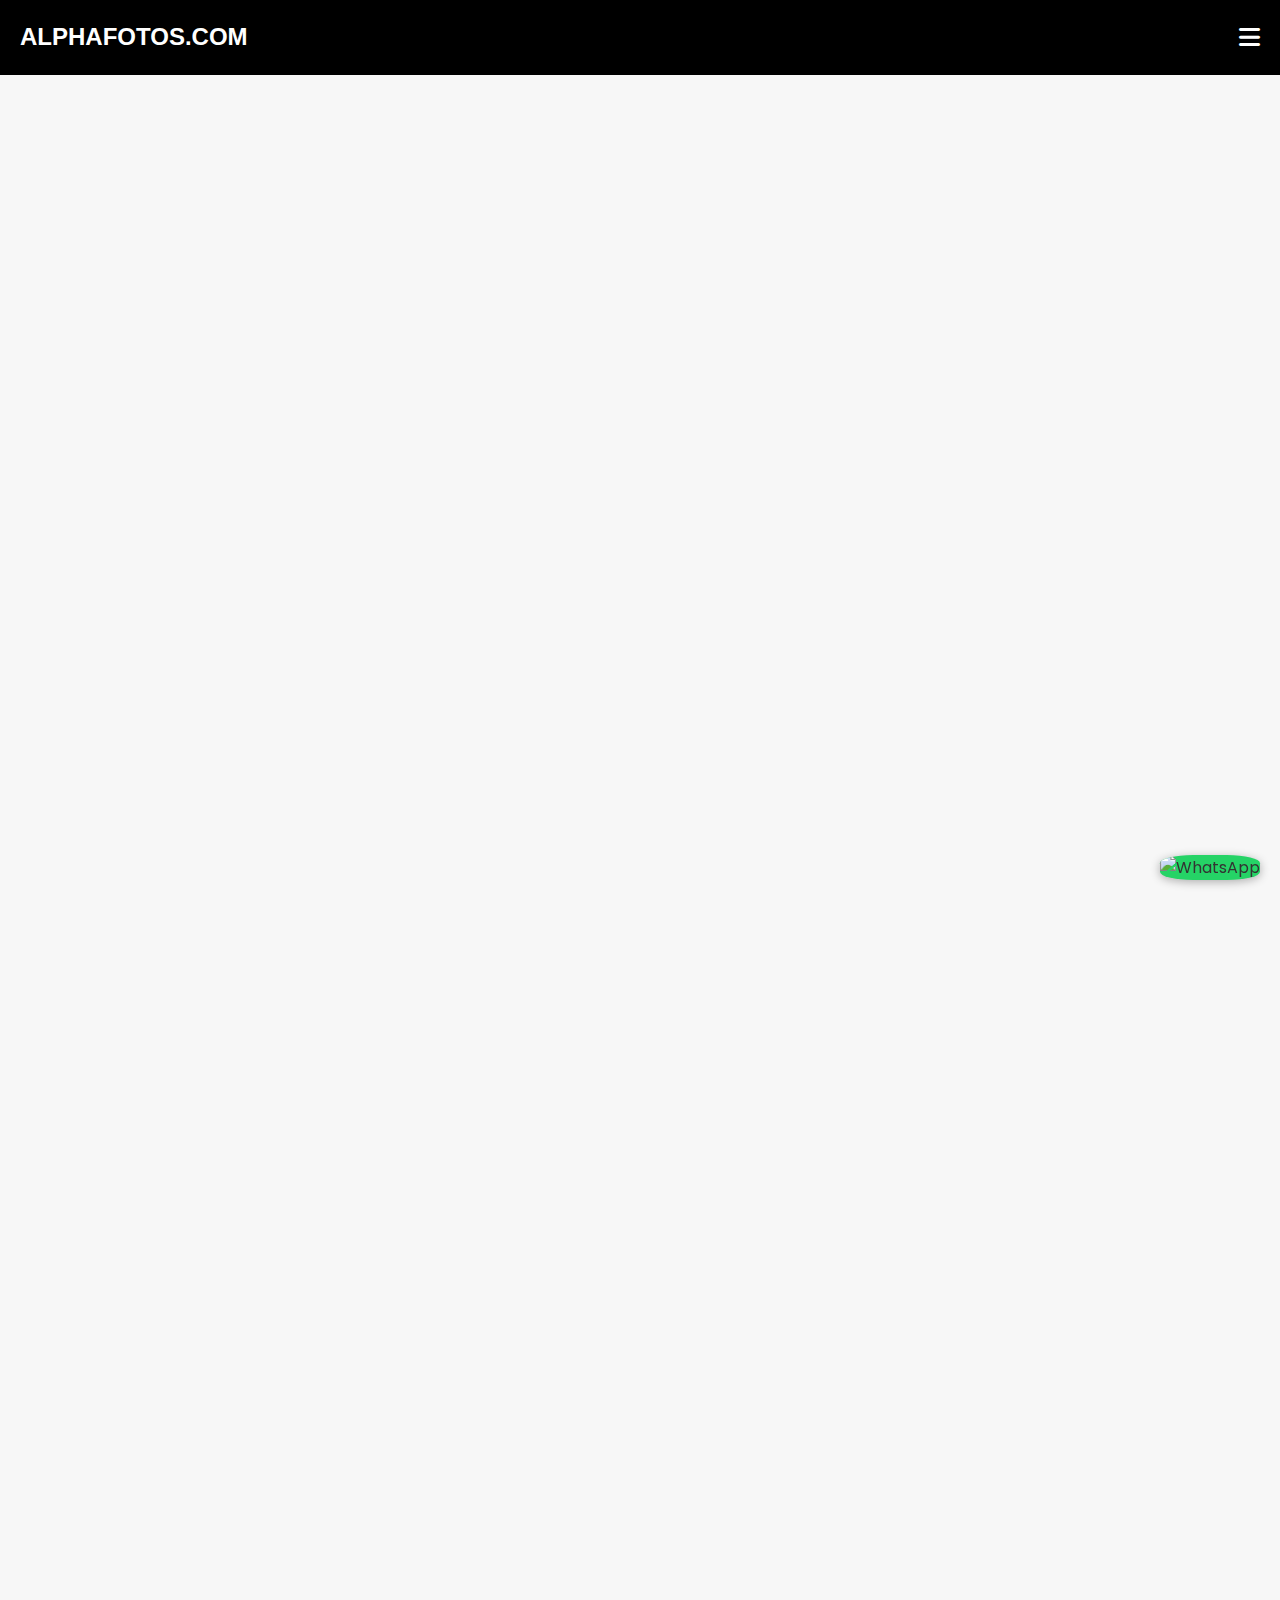
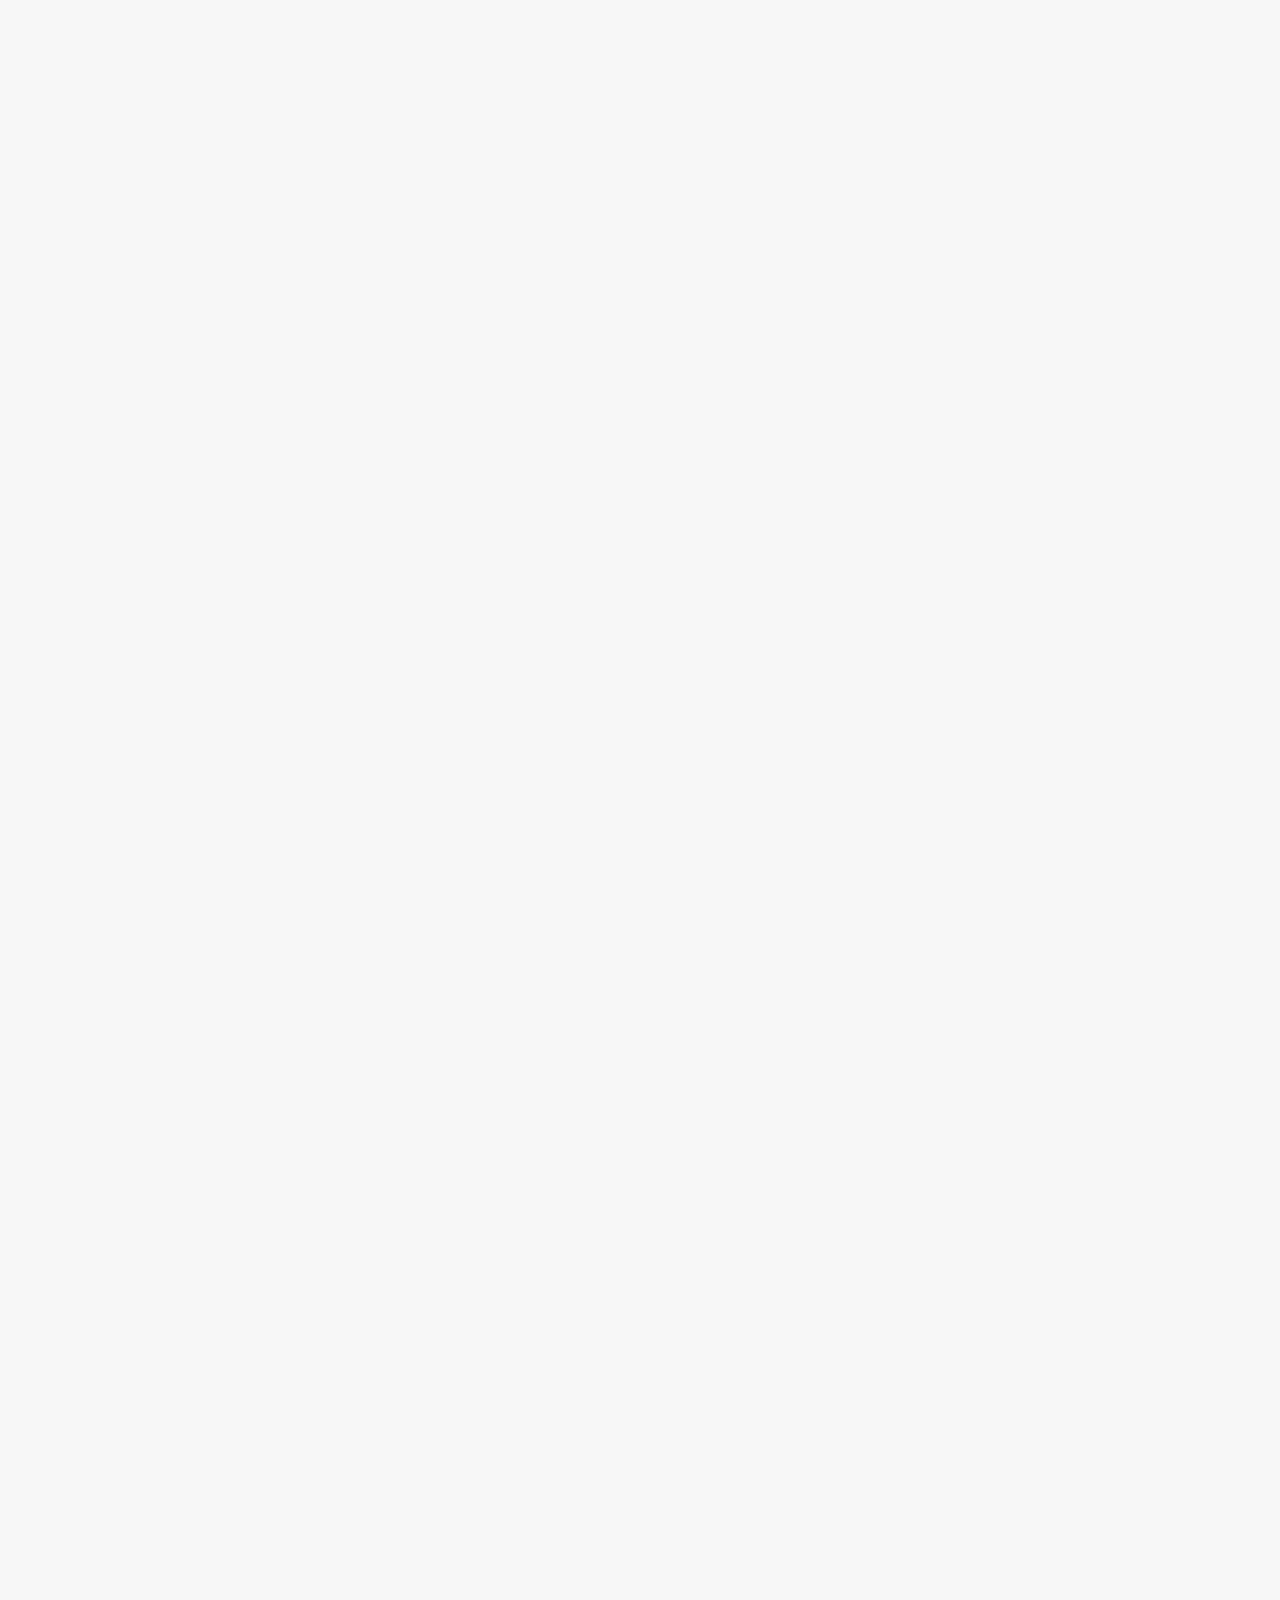
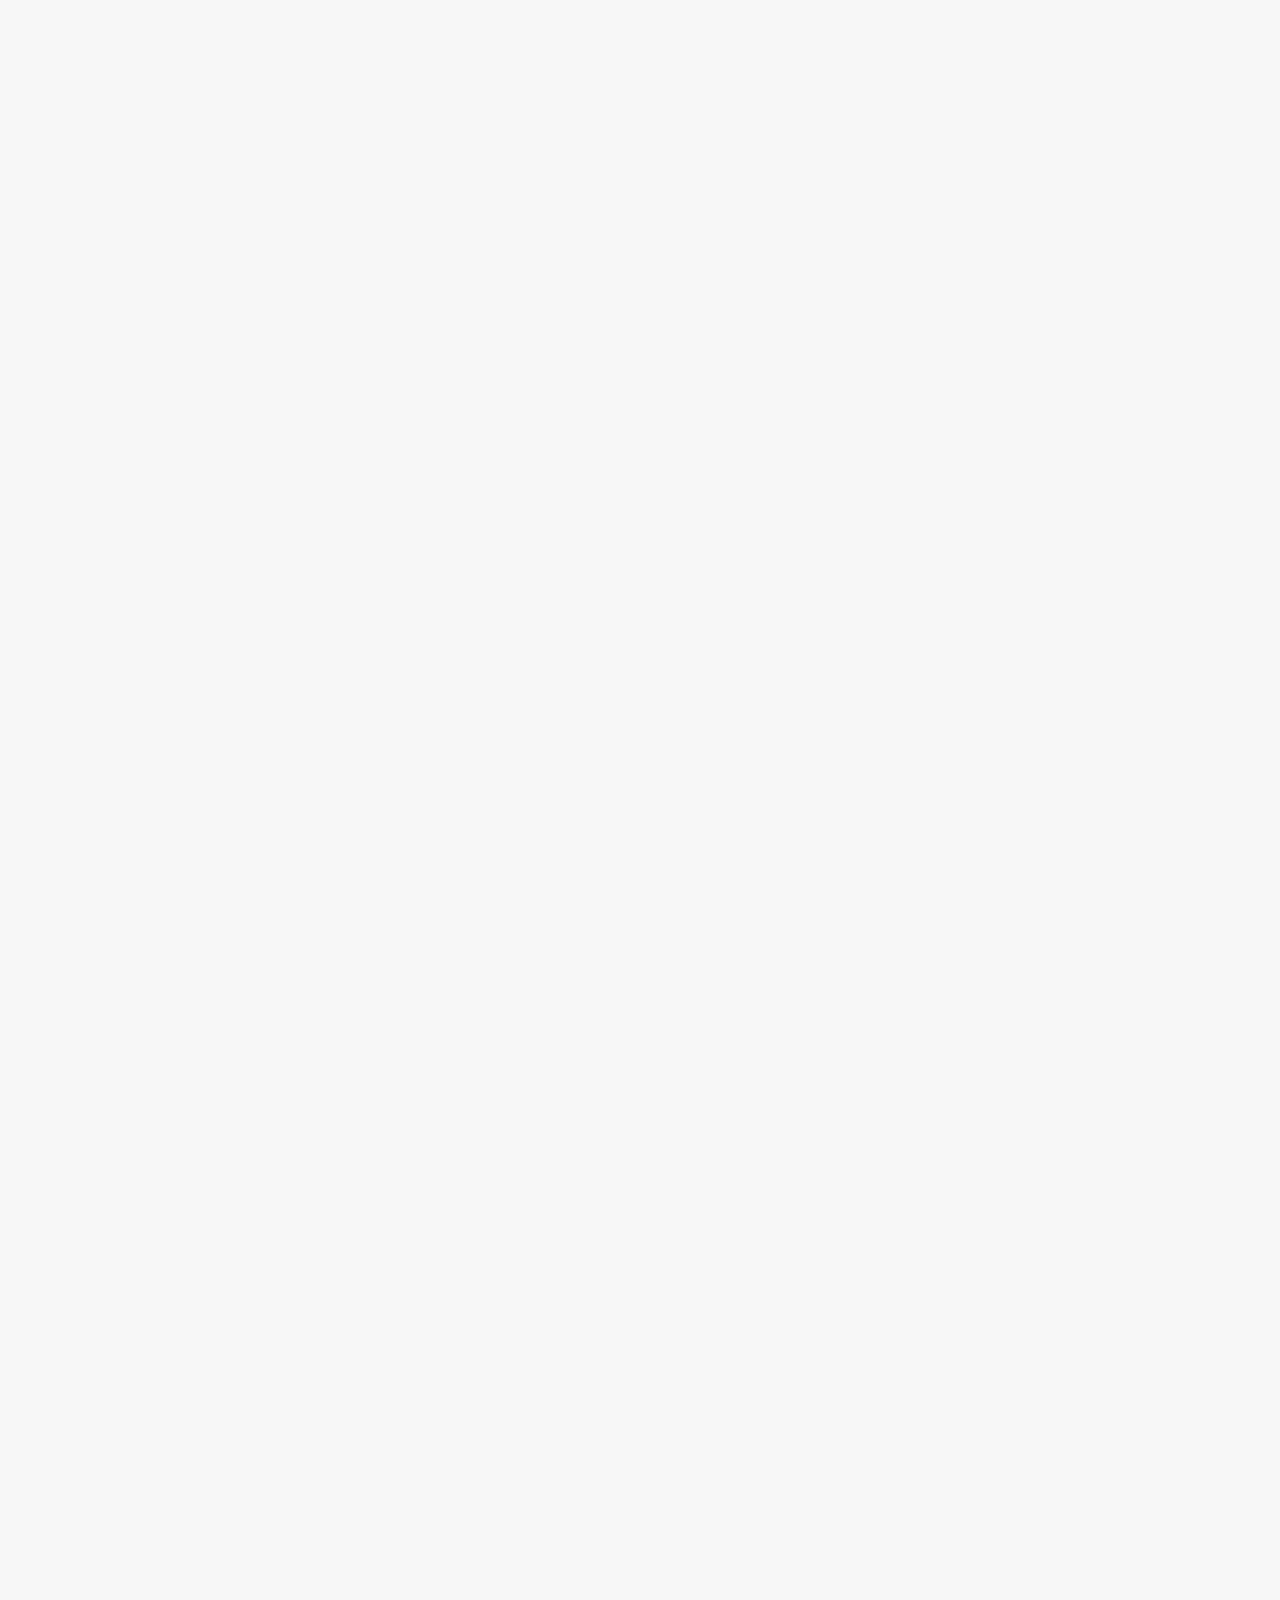
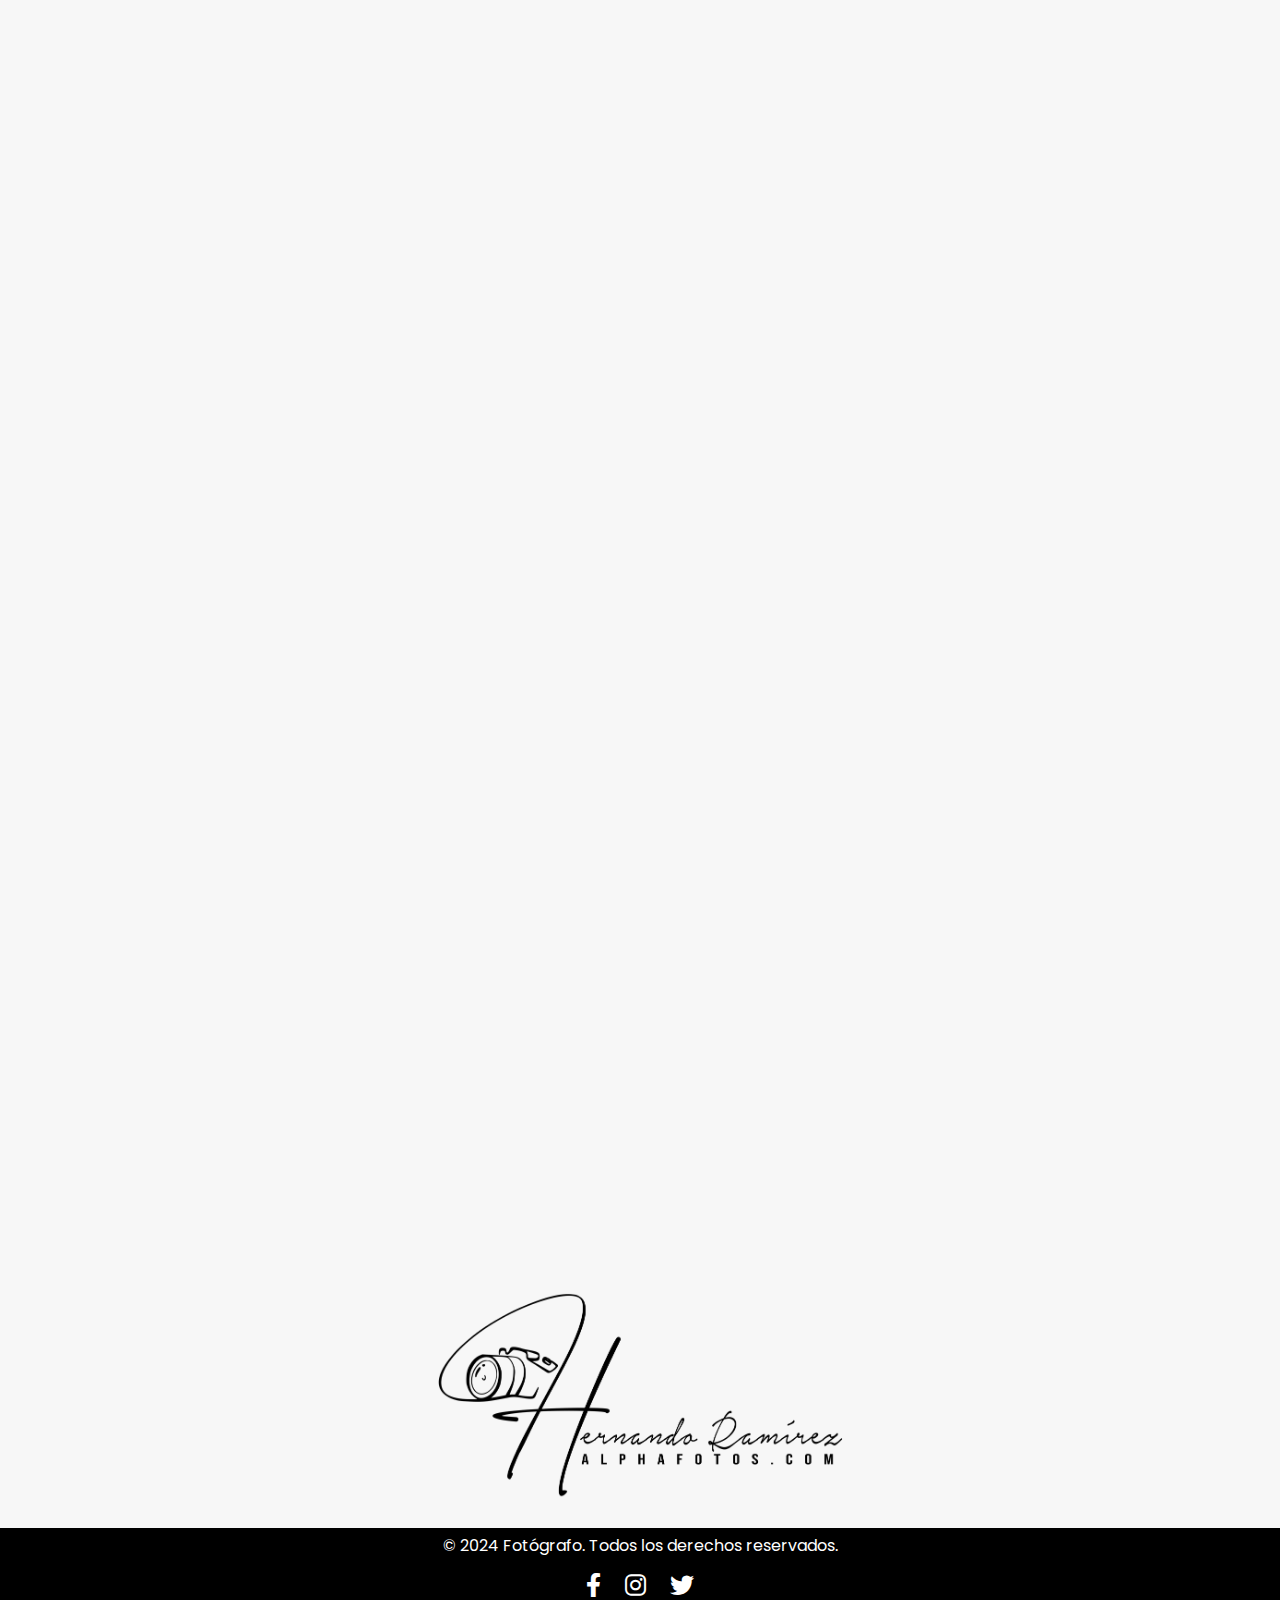
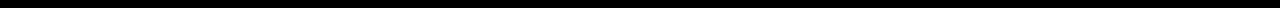
==== commit 0a008f93: "Add files via upload" ====
--- a/astro-paisajes.html
+++ b/astro-paisajes.html
@@ -46,9 +46,11 @@
 
     <section id="portfolio" class="portfolio-section">
         <h2 class="section-title">
-            <p class="portfolio-intro">Aquí puedes ver una selección de mis trabajos más recientes en esta categoría.</p>
-            Astro-Paisajes
+            <div class="signature">
+                <img src="Soportes/Firmas/Black_Firma.png" alt="Firma">
+            </div>
         </h2>
+
         <div class="portfolio-gallery">
             <!-- 12 imágenes organizadas en 4 filas de 3 columnas -->
             <div class="portfolio-item"><img src="Soportes/Astro-Paisajes/Astro-Paisajes-01.jpg" alt="Astro-Paisajes 01"></div>
--- a/styles.css
+++ b/styles.css
@@ -365,6 +365,13 @@
 
 /* Media Queries para Ajustes Móviles */
 @media (max-width: 768px) {
+
+    .signature img {
+        width: 250px !important; /* Aplica un ancho fijo en móviles */
+        max-width: 250px !important;
+        height: auto !important;
+    }
+
     .navbar .burger {
         display: block;
     }
